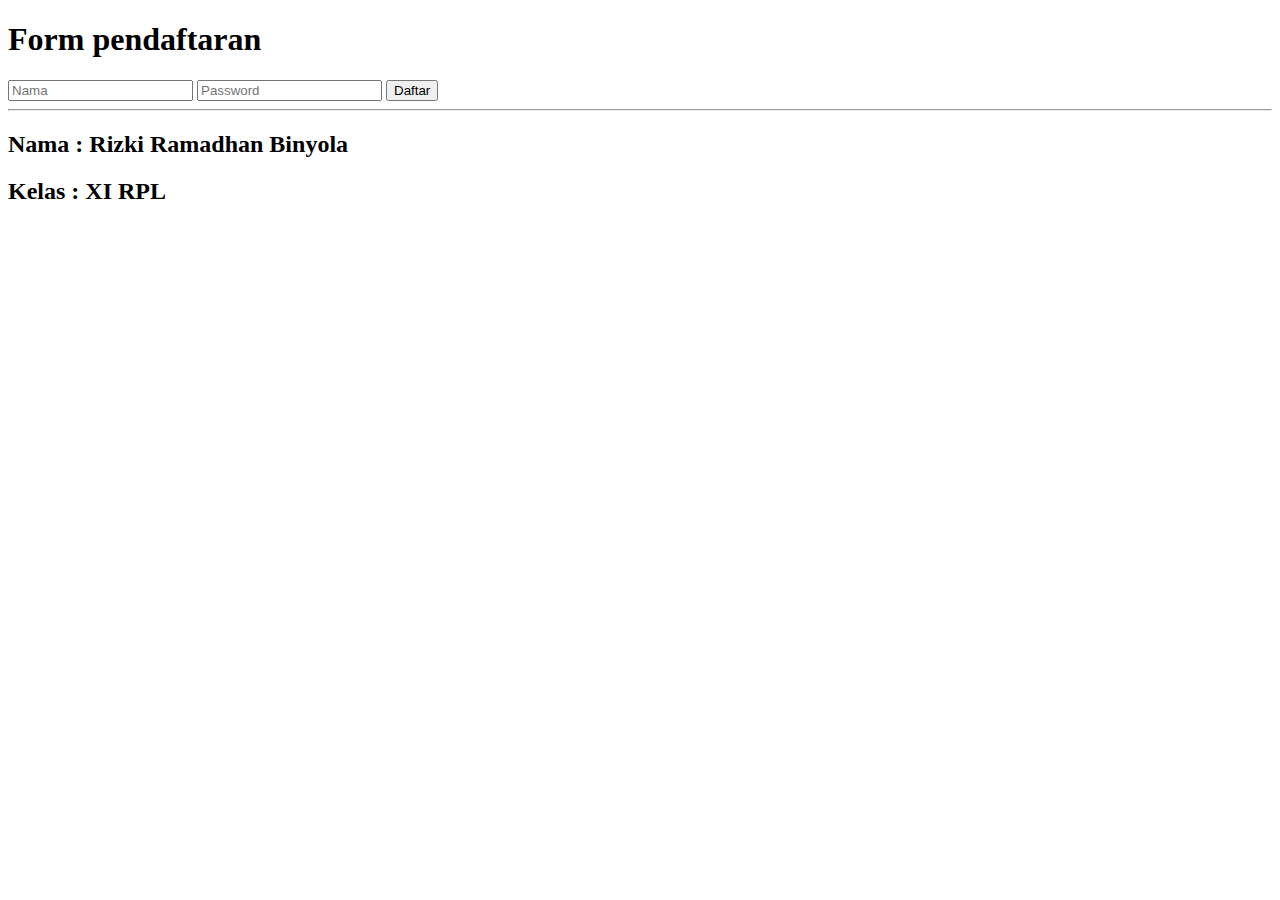
==== formDaftar.html @ 1f78deb0 "Add files via upload" ====
<!DOCTYPE html>
<html lang="en">
<head>
    <meta charset="UTF-8">
    <meta http-equiv="X-UA-Compatible" content="IE=edge">
    <meta name="viewport" content="width=device-width, initial-scale=1.0">
    <title>Form pendaftaran</title>
</head>
<body>
    <h1>Form pendaftaran</h1>
    <form>
        <input type="text" name="txtNama" id="txtNama" size="20" placeholder="Nama" required>
        <input type="password" name="txtPass" id="txtPass" size="20" placeholder="Password" required>
        <input type="button" name="btnTest" value="Daftar" onclick="welcome()">
    </form>

    <hr>
    <h2>Nama : Rizki Ramadhan Binyola</h2>
    <h2>Kelas : XI RPL</h2>

    <script>
        function welcome() {
            var nama = document.getElementById('txtNama').value; // Untuk mengambil value nama dari inputan id txtNama; 
            var pswd = document.getElementById('txtPass').value; // Untuk mengambil value password dari inputan id txtPass;
    
            if (nama.length != 0 && pswd.length != 0) { // Untuk mengecek apakah nama dan pswd memiliki panjang
                // Jika variabel nama dan pswd tidak kosong maka jalankan kode berikut
                document.write("Anda berhasil mendaftar dengan data akun sebagai berikut <br> ussername : <strong>" + nama + "</strong> <br> Password : <strong>" + pswd + "</strong>");

                // Jika variabel nama dan pswd kosong maka kode yang di dalam blokode tidak dapat dijalankan dan variabel tidak memiliki nilai value
            }
        }
    </script>
    
</body>
</html>
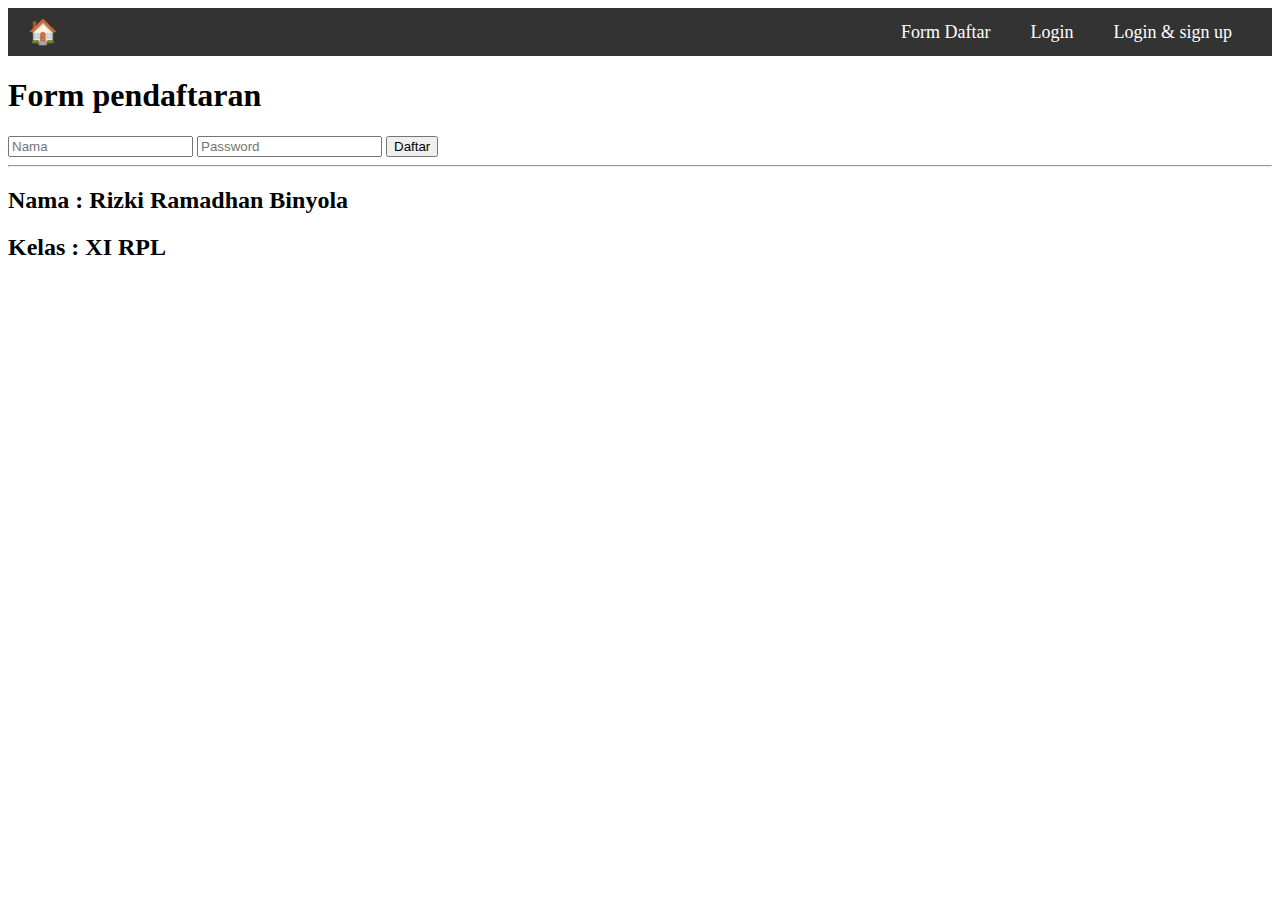
==== commit 5fe99b69: "Add files via upload" ====
--- a/formDaftar.html
+++ b/formDaftar.html
@@ -5,8 +5,18 @@
     <meta http-equiv="X-UA-Compatible" content="IE=edge">
     <meta name="viewport" content="width=device-width, initial-scale=1.0">
     <title>Form pendaftaran</title>
+    <link rel="stylesheet" href="style.css">
 </head>
 <body>
+    <nav>
+        <div class="logo"><a href="index.html">🏠</a></div>
+        <ul>
+          <li><a href="formDaftar.html">Form Daftar</a></li>
+          <li><a href="login.html">Login</a></li>
+          <li><a href="loginSignup.html">Login & sign up</a></li>
+        </ul>
+      </nav>
+
     <h1>Form pendaftaran</h1>
     <form>
         <input type="text" name="txtNama" id="txtNama" size="20" placeholder="Nama" required>
--- a/style.css
+++ b/style.css
@@ -0,0 +1,40 @@
+nav {
+    background-color: #333;
+    display: flex;
+    justify-content: space-between;
+    align-items: center;
+    padding: 10px;
+    }
+
+    nav .logo a {
+    color: white;
+    font-size: 24px;
+    font-weight: bold;
+    text-decoration: none;
+    }
+
+    nav ul {
+    list-style: none;
+    display: flex;
+    justify-content: center;
+    align-items: center;
+    margin: 0;
+    padding: 0;
+    }
+
+    nav li {
+    margin-right: 20px;
+    }
+
+    nav a {
+    color: white;
+    font-size: 18px;
+    text-decoration: none;
+    padding: 10px;
+    border-radius: 5px;
+    }
+
+    nav a:hover {
+    background-color: white;
+    color: #333;
+    }